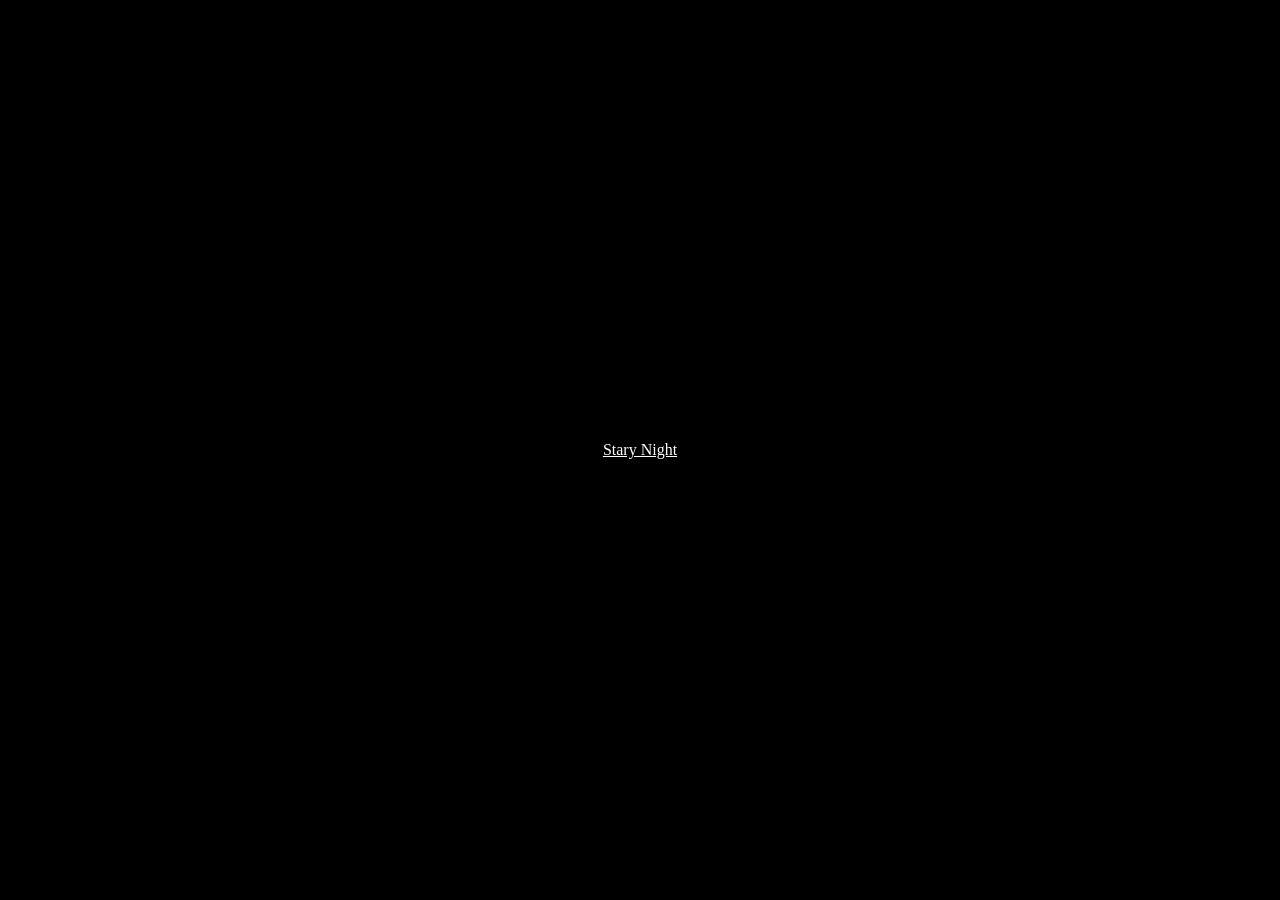
==== index.html @ ca5b36d8 "Star Night finished" ====
<!doctype html>
<html lang="en">
  <head>
    <meta charset="UTF-8" />
    <meta
      name="viewport"
      content="width=device-width, initial-scale=1.0"
    />
    <title>Animation practice</title>
    <link
      rel="stylesheet"
      href="styles.css"
    />
  </head>
  <body>
    <a href="/particles/stary-night/stary-night.html">Stary Night</a>
  </body>
</html>
---- styles.css ----
body {
  background-color: black;
  color: white;
  display: flex;
  flex-wrap: wrap;
  justify-content: center;
  align-items: center;
  height: 100vh;
  margin: 0;
  padding-inline: 5rem;
  gap: 1rem
}

a {
  color: inherit;
}
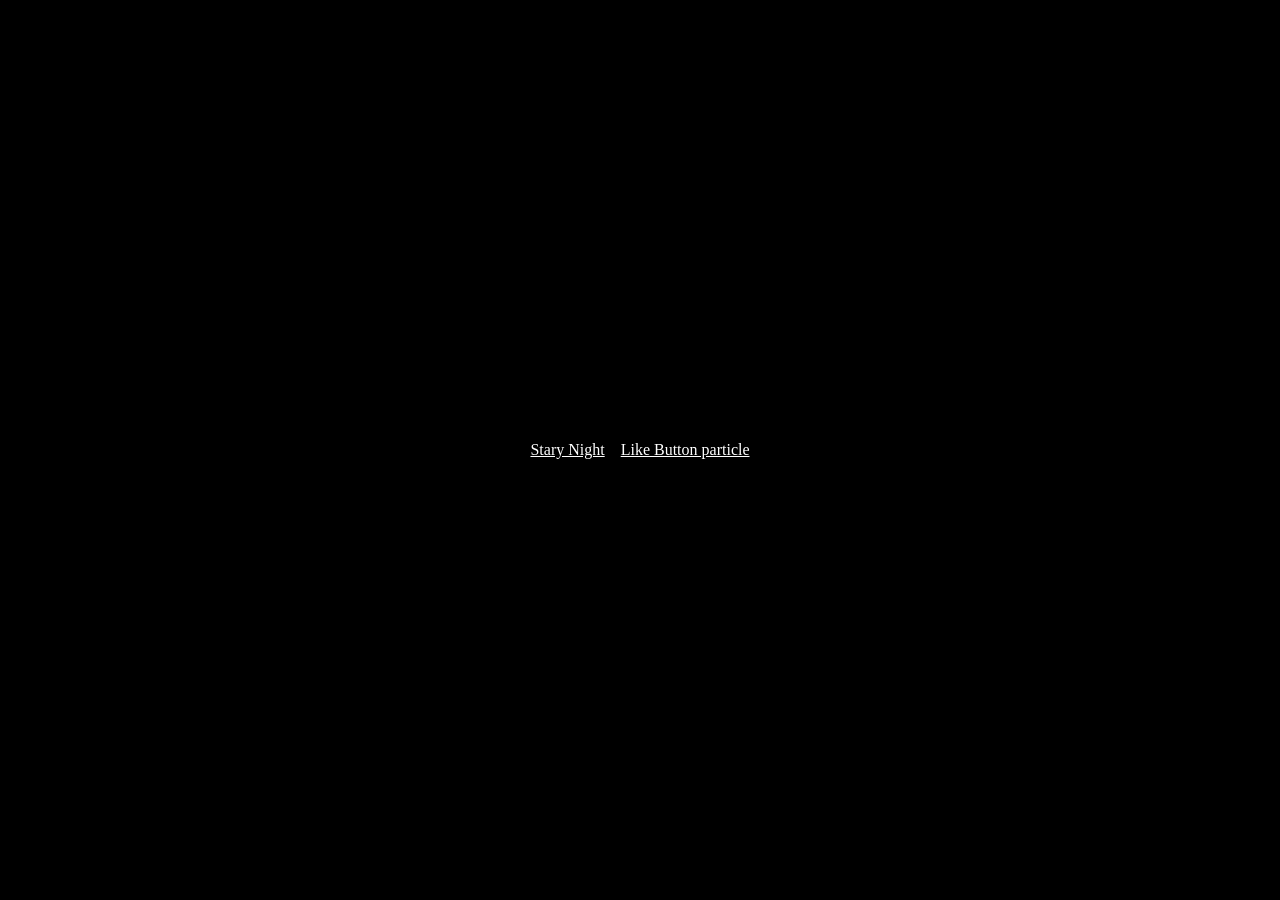
==== commit 990a06f3: "Like button done" ====
--- a/index.html
+++ b/index.html
@@ -14,5 +14,6 @@
   </head>
   <body>
     <a href="/particles/stary-night/stary-night.html">Stary Night</a>
+    <a href="/particles/corazon-like-btn/index.html">Like Button particle</a>
   </body>
 </html>
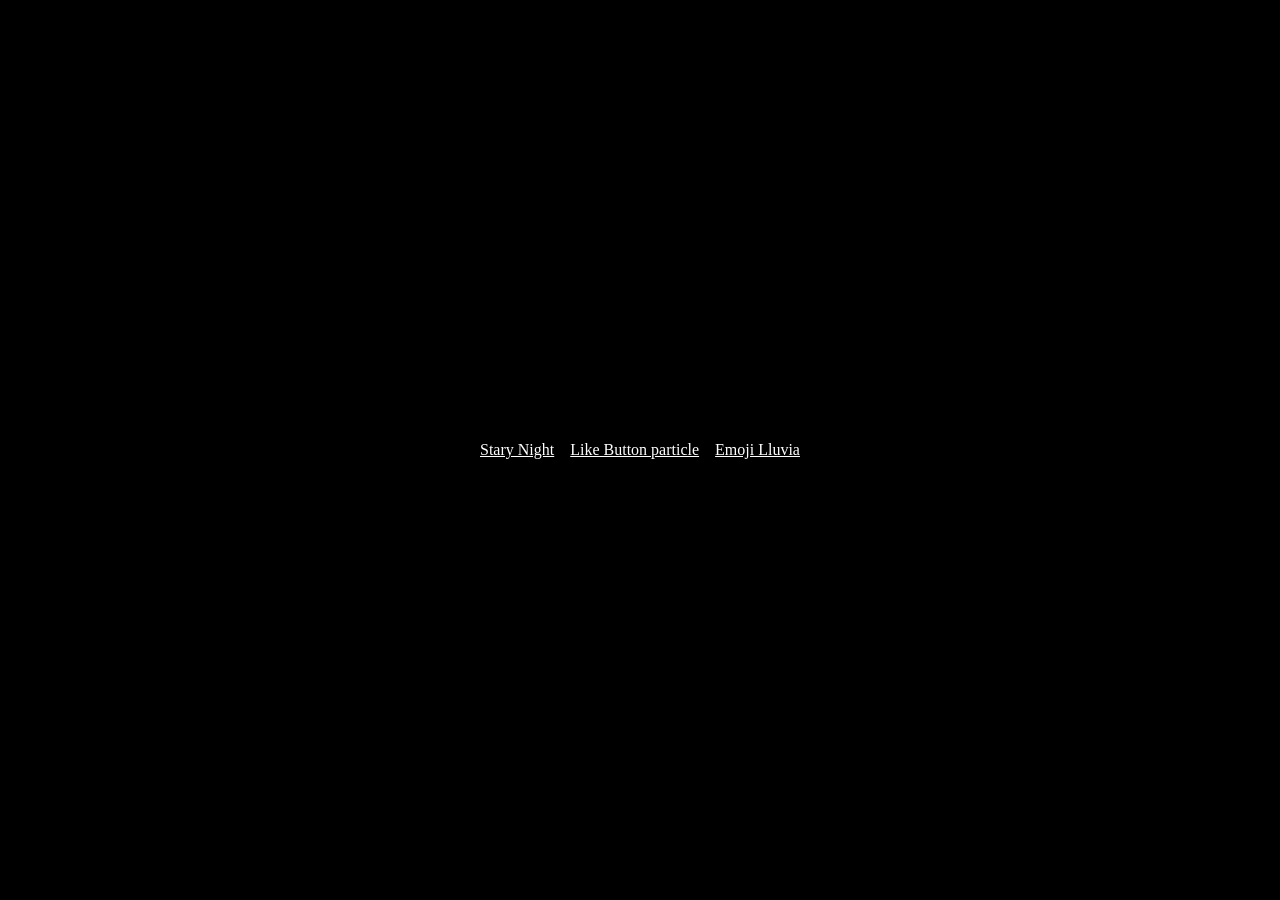
==== commit 79e825dc: "Emoji rain" ====
--- a/index.html
+++ b/index.html
@@ -15,5 +15,6 @@
   <body>
     <a href="/particles/stary-night/stary-night.html">Stary Night</a>
     <a href="/particles/corazon-like-btn/index.html">Like Button particle</a>
+    <a href="/particles/emoji-lluvia/index.html">Emoji Lluvia</a>
   </body>
 </html>
